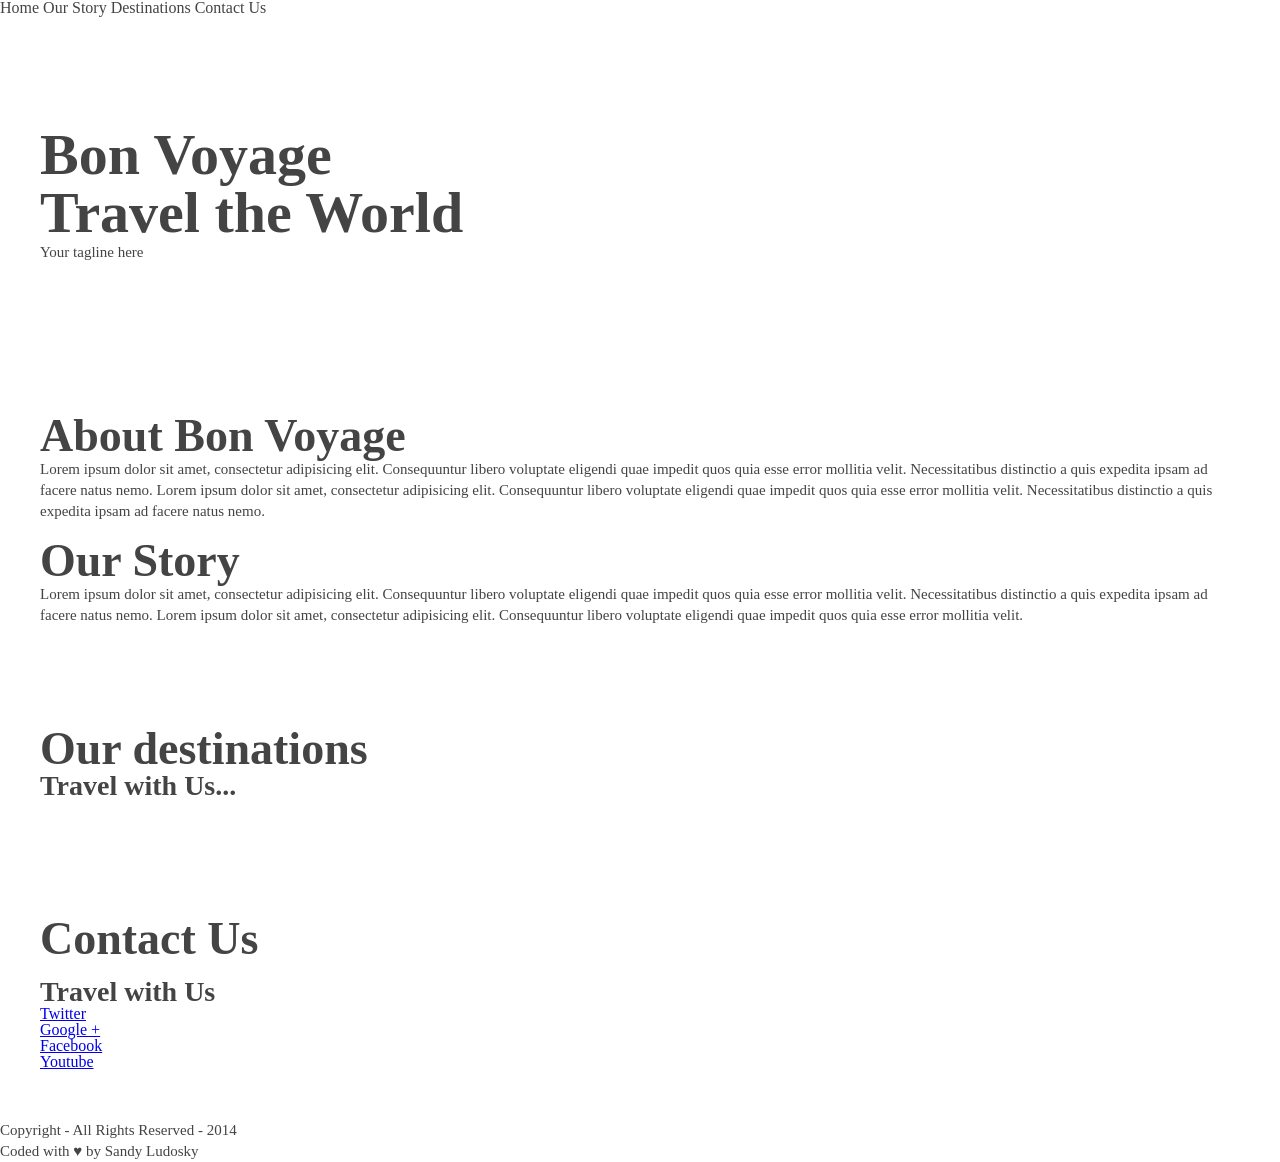
==== blank.html @ 84736072 "Given Project Given material for the tutorial" ====
<!doctype html> 
<html>
<head>
  <title>Bon Voyage | Project</title>

  <!-- Meyer Reset.css -->
  <link rel="stylesheet" type="text/css" href="css/reset.css">

  <!-- Font Awesome 
  <link href="http://maxcdn.bootstrapcdn.com/font-awesome/4.1.0/css/font-awesome.min.css" rel="stylesheet">
  -->
  
  <!-- CSS3 Animate 
  <link rel="stylesheet" type="text/css" href="css/animate.css">
   -->

  <!-- Navigation | Hover Effect: http://tympanus.net/Development/CreativeLinkEffects/ 
  <link rel="stylesheet" type="text/css" href="css/normalize.css">
  <link rel="stylesheet" type="text/css" href="css/component.css">
  <link rel="stylesheet" type="text/css" href="css/demo.css">
  -->

  <!-- Image | Hover Effect :http://recipes.joomla-monster.com/animated-hover-effects-for-images/#.VARysGRdUoY 
  <link rel="stylesheet" type="text/css" href="css/hover_effect.css">
  -->

  <!-- Favicon
  <link rel="shortcut icon" href="https://placeimg.com/16/16/arch" >
  <link rel="icon" type="image/gif" href="https://placeimg.com/16/16/arch" >
  -->

  <!-- Custom styles -->
  <link rel="stylesheet" type="text/css" href="css/style.css">

</head>
<body>

<header>
<!-- Navigation -->
  <nav>
    <ul id="menu">
      <li>Home</li>
      <li>Our Story</li>
      <li>Destinations</li>
      <li>Contact Us</li>
    </ul>
  </nav>

    <!-- Banner section -->
    <section id='banner' class="box">

      <div>      
        <h1>Bon Voyage <br><em>Travel the World</em></h1>
        <p>Your tagline here</p>       
      </div>

    </section>
</header>

  <!-- About section -->
  <section id="about" class="box">

  <div>
      <h2>About Bon Voyage</h2>  
      <p>Lorem ipsum dolor sit amet, consectetur adipisicing elit. Consequuntur libero voluptate eligendi quae impedit quos quia esse error mollitia velit. Necessitatibus distinctio a quis expedita ipsam ad facere natus nemo. Lorem ipsum dolor sit amet, consectetur adipisicing elit. Consequuntur libero voluptate eligendi quae impedit quos quia esse error mollitia velit. Necessitatibus distinctio a quis expedita ipsam ad facere natus nemo. </p>

  
      <br>

      <h2>Our Story</h2>
      <p>Lorem ipsum dolor sit amet, consectetur adipisicing elit. Consequuntur libero voluptate eligendi quae impedit quos quia esse error mollitia velit. Necessitatibus distinctio a quis expedita ipsam ad facere natus nemo. Lorem ipsum dolor sit amet, consectetur adipisicing elit. Consequuntur libero voluptate eligendi quae impedit quos quia esse error mollitia velit.</p>

  </div>
  </section>

 <!-- Destinations section -->
 <section id="destinations" class="box">
 <h2>Our destinations</h2>
    <h3>Travel with Us...</h3>

    <br>

    <div class="clearfix"></div>
  </section>



  <!-- Section for display only - no content-->
  <div id='display' class="box">


  </div>


<!-- Contact section & social icons -->
  <section id="contact" class="box">
     <h2>Contact Us</h2><br>
     <h3>Travel with Us</h3>
    <ul>
      <li><a href="https://twitter.com/">Twitter</a></li>
      <li><a href="https://plus.google.com/">Google +</a></li>
      <li><a href="https://facebook.com/">Facebook</a></li>  
      <li><a href="https://youtube.com/">Youtube</a></li>
      
      <!--  *** more social icons ***
      <li><a class='github' href="https://twitter.com/"></a></li>
      <li><a class='linkedin' href="https://linkedin.com/"></a></li>
      <li><a class='wordpress' href="https://twitter.com/"></a></li> -->
    </ul>   
  </section>


  <footer>
    <p>Copyright - All Rights Reserved - 2014</p>

    <p class='right'>Coded with <span class='heart'></span>&hearts; by <em>Sandy Ludosky</em></p>

    <div class="clearfix"></div>
  </footer>

</body>
</html>
---- css/component.css ----
*,
*:after,
*::before {
    -webkit-box-sizing: border-box;
    -moz-box-sizing: border-box;
    box-sizing: border-box;
}

body {
	font-family: 'Raleway', sans-serif;
}

nav a {
	position: relative;
	display: inline-block;
/*	margin: 15px 25px;*/
	outline: none;
	color: #fff;
	text-decoration: none;
	text-transform: uppercase;
	letter-spacing: 1px;
	font-weight: 400;
	text-shadow: 0 0 1px rgba(255,255,255,0.3);
	/*font-size: 1.35em;*/
}

nav a:hover,
nav a:focus {
	outline: none;
}

/* Effect 1: Brackets */
.cl-effect-1 a::before,
.cl-effect-1 a::after {
	display: inline-block;
	opacity: 0;
	-webkit-transition: -webkit-transform 0.3s, opacity 0.2s;
	-moz-transition: -moz-transform 0.3s, opacity 0.2s;
	transition: transform 0.3s, opacity 0.2s;
}

.cl-effect-1 a::before {
	margin-right: 10px;
	content: '[';
	-webkit-transform: translateX(20px);
	-moz-transform: translateX(20px);
	transform: translateX(20px);
}

.cl-effect-1 a::after {
	margin-left: 10px;
	content: ']';
	-webkit-transform: translateX(-20px);
	-moz-transform: translateX(-20px);
	transform: translateX(-20px);
}

.cl-effect-1 a:hover::before,
.cl-effect-1 a:hover::after,
.cl-effect-1 a:focus::before,
.cl-effect-1 a:focus::after {
	opacity: 1;
	-webkit-transform: translateX(0px);
	-moz-transform: translateX(0px);
	transform: translateX(0px);
}

/* Effect 2: 3D rolling links, idea from http://hakim.se/thoughts/rolling-links */
.cl-effect-2 a {
	line-height: 44px;
	-webkit-perspective: 1000px;
	-moz-perspective: 1000px;
	perspective: 1000px;
}

.cl-effect-2 a span {
	position: relative;
	display: inline-block;
	padding: 0 14px;
	background: #2195de;
	-webkit-transition: -webkit-transform 0.3s;
	-moz-transition: -moz-transform 0.3s;
	transition: transform 0.3s;
	-webkit-transform-origin: 50% 0;
	-moz-transform-origin: 50% 0;
	transform-origin: 50% 0;
	-webkit-transform-style: preserve-3d;
	-moz-transform-style: preserve-3d;
	transform-style: preserve-3d;
}

.csstransforms3d .cl-effect-2 a span::before {
	position: absolute;
	top: 100%;
	left: 0;
	width: 100%;
	height: 100%;
	background: #0965a0;
	content: attr(data-hover);
	-webkit-transition: background 0.3s;
	-moz-transition: background 0.3s;
	transition: background 0.3s;
	-webkit-transform: rotateX(-90deg);
	-moz-transform: rotateX(-90deg);
	transform: rotateX(-90deg);
	-webkit-transform-origin: 50% 0;
	-moz-transform-origin: 50% 0;
	transform-origin: 50% 0;
}

.cl-effect-2 a:hover span,
.cl-effect-2 a:focus span {
	-webkit-transform: rotateX(90deg) translateY(-22px);
	-moz-transform: rotateX(90deg) translateY(-22px);
	transform: rotateX(90deg) translateY(-22px);
}

.csstransforms3d .cl-effect-2 a:hover span::before,
.csstransforms3d .cl-effect-2 a:focus span::before {
	background: #28a2ee;	
}

/* Effect 3: bottom line slides/fades in */
.cl-effect-3 a {
	padding: 8px 0;
}

.cl-effect-3 a::after {
	position: absolute;
	top: 100%;
	left: 0;
	width: 100%;
	height: 4px;
	background: rgba(0,0,0,0.1);
	content: '';
	opacity: 0;
	-webkit-transition: opacity 0.3s, -webkit-transform 0.3s;
	-moz-transition: opacity 0.3s, -moz-transform 0.3s;
	transition: opacity 0.3s, transform 0.3s;
	-webkit-transform: translateY(10px);
	-moz-transform: translateY(10px);
	transform: translateY(10px);
}

.cl-effect-3 a:hover::after,
.cl-effect-3 a:focus::after {
	opacity: 1;
	-webkit-transform: translateY(0px);
	-moz-transform: translateY(0px);
	transform: translateY(0px);
}

/* Effect 4: bottom border enlarge */
.cl-effect-4 a {
	padding: 0 0 10px;
}

.cl-effect-4 a::after {
	position: absolute;
	top: 100%;
	left: 0;
	width: 100%;
	height: 1px;
	background: #fff;
	content: '';
	opacity: 0;
	-webkit-transition: height 0.3s, opacity 0.3s, -webkit-transform 0.3s;
	-moz-transition: height 0.3s, opacity 0.3s, -moz-transform 0.3s;
	transition: height 0.3s, opacity 0.3s, transform 0.3s;
	-webkit-transform: translateY(-10px);
	-moz-transform: translateY(-10px);
	transform: translateY(-10px);
}

.cl-effect-4 a:hover::after,
.cl-effect-4 a:focus::after {
	height: 5px;
	opacity: 1;
	-webkit-transform: translateY(0px);
	-moz-transform: translateY(0px);
	transform: translateY(0px);
}

/* Effect 5: same word slide in */
.cl-effect-5 a {
	overflow: hidden;
	padding: 0 4px;
/*	height: 1em;*/
}

.cl-effect-5 a span {
	position: relative;
	display: inline-block;
	-webkit-transition: -webkit-transform 0.3s;
	-moz-transition: -moz-transform 0.3s;
	transition: transform 0.3s;
}

.cl-effect-5 a span::before {
	position: absolute;
	top: 100%;
	content: attr(data-hover);
	font-weight: 700;
	-webkit-transform: translate3d(0,0,0);
	-moz-transform: translate3d(0,0,0);
	transform: translate3d(0,0,0);
}

.cl-effect-5 a:hover span,
.cl-effect-5 a:focus span {
	-webkit-transform: translateY(-100%);
	-moz-transform: translateY(-100%);
	transform: translateY(-100%);
}

/* Effect 5: same word slide in and border bottom */
.cl-effect-6 a {
	margin: 0 10px;
	padding: 10px 20px;
}

.cl-effect-6 a::before {
	position: absolute;
	top: 0;
	left: 0;
	width: 100%;
	height: 2px;
	background: #fff;
	content: '';
	-webkit-transition: top 0.3s;
	-moz-transition: top 0.3s;
	transition: top 0.3s;
}

.cl-effect-6 a::after {
	position: absolute;
	top: 0;
	left: 0;
	width: 2px;
	height: 2px;
	background: #fff;
	content: '';
	-webkit-transition: height 0.3s;
	-moz-transition: height 0.3s;
	transition: height 0.3s;
}

.cl-effect-6 a:hover::before {
	top: 100%;
	opacity: 1;
}

.cl-effect-6 a:hover::after {
	height: 100%;
} 

/* Effect 7: second border slides up */
.cl-effect-7 a {
	padding: 12px 10px 10px;
	color: #566473;
	text-shadow: none;
	font-weight: 700;
}

.cl-effect-7 a::before,
.cl-effect-7 a::after {
	position: absolute;
	top: 100%;
	left: 0;
	width: 100%;
	height: 3px;
	background: #566473;
	content: '';
	-webkit-transition: -webkit-transform 0.3s;
	-moz-transition: -moz-transform 0.3s;
	transition: transform 0.3s;
	-webkit-transform: scale(0.85);
	-moz-transform: scale(0.85);
	transform: scale(0.85);
}

.cl-effect-7 a::after {
	opacity: 0;
	-webkit-transition: top 0.3s, opacity 0.3s, -webkit-transform 0.3s;
	-moz-transition: top 0.3s, opacity 0.3s, -moz-transform 0.3s;
	transition: top 0.3s, opacity 0.3s, transform 0.3s;
}

.cl-effect-7 a:hover::before,
.cl-effect-7 a:hover::after,
.cl-effect-7 a:focus::before,
.cl-effect-7 a:focus::after {
	-webkit-transform: scale(1);
	-moz-transform: scale(1);
	transform: scale(1);
}

.cl-effect-7 a:hover::after,
.cl-effect-7 a:focus::after {
	top: 0%;
	opacity: 1;
}

/* Effect 8: border slight translate */
.cl-effect-8 a {
	padding: 10px 20px;
}

.cl-effect-8 a::before,
.cl-effect-8 a::after  {
	position: absolute;
	top: 0;
	left: 0;
	width: 100%;
	height: 100%;
	border: 3px solid #354856;
	content: '';
	-webkit-transition: -webkit-transform 0.3s, opacity 0.3s;
	-moz-transition: -moz-transform 0.3s, opacity 0.3s;
	transition: transform 0.3s, opacity 0.3s;
}

.cl-effect-8 a::after  {
	border-color: #fff;
	opacity: 0;
	-webkit-transform: translateY(-7px) translateX(6px);
	-moz-transform: translateY(-7px) translateX(6px);
	transform: translateY(-7px) translateX(6px);
}

.cl-effect-8 a:hover::before,
.cl-effect-8 a:focus::before {
	opacity: 0;
	-webkit-transform: translateY(5px) translateX(-5px);
	-moz-transform: translateY(5px) translateX(-5px);
	transform: translateY(5px) translateX(-5px);
}

.cl-effect-8 a:hover::after,
.cl-effect-8 a:focus::after  {
	opacity: 1;
	-webkit-transform: translateY(0px) translateX(0px);
	-moz-transform: translateY(0px) translateX(0px);
	transform: translateY(0px) translateX(0px);
}

/* Effect 9: second text and borders */
.cl-effect-9 a {
	margin: 0 20px;
	padding: 18px 20px;
}

.cl-effect-9 a::before,
.cl-effect-9 a::after {
	position: absolute;
	top: 0;
	left: 0;
	width: 100%;
	height: 1px;
	background: #fff;
	content: '';
	opacity: 0.2;
	-webkit-transition: opacity 0.3s, height 0.3s;
	-moz-transition: opacity 0.3s, height 0.3s;
	transition: opacity 0.3s, height 0.3s;
}

.cl-effect-9 a::after {
	top: 100%;
	opacity: 0;
	-webkit-transition: -webkit-transform 0.3s, opacity 0.3s;
	-moz-transition: -moz-transform 0.3s, opacity 0.3s;
	transition: transform 0.3s, opacity 0.3s;
	-webkit-transform: translateY(-10px);
	-moz-transform: translateY(-10px);
	transform: translateY(-10px);
}

.cl-effect-9 a span:first-child {
	z-index: 2;
	display: block;
	font-weight: 300;
}

.cl-effect-9 a span:last-child {
	z-index: 1;
	display: block;
	padding: 8px 0 0 0;
	color: rgba(0,0,0,0.4);
	text-shadow: none;
	text-transform: none;
	font-style: italic;
	font-size: 0.75em;
	font-family: Palatino, "Palatino Linotype", "Palatino LT STD", "Book Antiqua", Georgia, serif;
	opacity: 0;
	-webkit-transition: -webkit-transform 0.3s, opacity 0.3s;
	-moz-transition: -moz-transform 0.3s, opacity 0.3s;
	transition: transform 0.3s, opacity 0.3s;
	-webkit-transform: translateY(-100%);
	-moz-transform: translateY(-100%);
	transform: translateY(-100%);
}

.cl-effect-9 a:hover::before,
.cl-effect-9 a:focus::before {
	height: 6px;
}

.cl-effect-9 a:hover::before,
.cl-effect-9 a:hover::after,
.cl-effect-9 a:focus::before,
.cl-effect-9 a:focus::after {
	opacity: 1;
	-webkit-transform: translateY(0px);
	-moz-transform: translateY(0px);
	transform: translateY(0px);
}

.cl-effect-9 a:hover span:last-child,
.cl-effect-9 a:focus span:last-child {
	opacity: 1;
	-webkit-transform: translateY(0%);
	-moz-transform: translateY(0%);
	transform: translateY(0%);
}

/* Effect 10: reveal, push out */
.cl-effect-10  {
	position: relative;
	z-index: 1;
}

.cl-effect-10 a {
	overflow: hidden;
	margin: 0 15px;
}

.cl-effect-10 a span {
	display: block;
	padding: 10px 20px;
	background: #0f7c67;
	-webkit-transition: -webkit-transform 0.3s;
	-moz-transition: -moz-transform 0.3s;
	transition: transform 0.3s;
}

.cl-effect-10 a::before {
	position: absolute;
	top: 0;
	left: 0;
	z-index: -1;
	padding: 10px 20px;
	width: 100%;
	height: 100%;
	background: #fff;
	color: #0f7c67;
	content: attr(data-hover);
	-webkit-transition: -webkit-transform 0.3s;
	-moz-transition: -moz-transform 0.3s;
	transition: transform 0.3s;
	-webkit-transform: translateX(-25%);
}

.cl-effect-10 a:hover span,
.cl-effect-10 a:focus span {
	-webkit-transform: translateX(100%);
	-moz-transform: translateX(100%);
	transform: translateX(100%);
}

.cl-effect-10 a:hover::before,
.cl-effect-10 a:focus::before {
	-webkit-transform: translateX(0%);
	-moz-transform: translateX(0%);
	transform: translateX(0%);
}

/* Effect 11: text fill based on Lea Verou's animation http://dabblet.com/gist/6046779 */
.cl-effect-11 a {
	padding: 10px 0;
	border-top: 2px solid #0972b4;
	color: #0972b4;
	text-shadow: none;
} 

.cl-effect-11 a::before {
	position: absolute;
	top: 0;
	left: 0;
	overflow: hidden;
	padding: 10px 0;
	max-width: 0;
	border-bottom: 2px solid #fff;
	color: #fff;
	content: attr(data-hover);
	-webkit-transition: max-width 0.5s;
	-moz-transition: max-width 0.5s;
	transition: max-width 0.5s;
}

.cl-effect-11 a:hover::before,
.cl-effect-11 a:focus::before {
	max-width: 100%;
}

/* Effect 12: circle */
.cl-effect-12 a::before,
.cl-effect-12 a::after {
	position: absolute;
	top: 50%;
	left: 50%;
	width: 100px;
	height: 100px;
	border: 2px solid rgba(0,0,0,0.1);
	border-radius: 50%;
	content: '';
	opacity: 0;
	-webkit-transition: -webkit-transform 0.3s, opacity 0.3s;
	-moz-transition: -moz-transform 0.3s, opacity 0.3s;
	transition: transform 0.3s, opacity 0.3s;
	-webkit-transform: translateX(-50%) translateY(-50%) scale(0.2);
	-moz-transform: translateX(-50%) translateY(-50%) scale(0.2);
	transform: translateX(-50%) translateY(-50%) scale(0.2);
}

.cl-effect-12 a::after {
	width: 90px;
	height: 90px;
	border-width: 6px;
	-webkit-transform: translateX(-50%) translateY(-50%) scale(0.8);
	-moz-transform: translateX(-50%) translateY(-50%) scale(0.8);
	transform: translateX(-50%) translateY(-50%) scale(0.8);
}

.cl-effect-12 a:hover::before,
.cl-effect-12 a:hover::after,
.cl-effect-12 a:focus::before,
.cl-effect-12 a:focus::after {
	opacity: 1;
	-webkit-transform: translateX(-50%) translateY(-50%) scale(1);
	-moz-transform: translateX(-50%) translateY(-50%) scale(1);
	transform: translateX(-50%) translateY(-50%) scale(1);
}

/* Effect 13: three circles */
.cl-effect-13 a {
	-webkit-transition: color 0.3s;
	-moz-transition: color 0.3s;
	transition: color 0.3s;
}

.cl-effect-13 a::before {
	position: absolute;
	top: 100%;
	left: 50%;
	color: transparent;
	content: 'â€¢';
	text-shadow: 0 0 transparent;
	font-size: 1.2em;
	-webkit-transition: text-shadow 0.3s, color 0.3s;
	-moz-transition: text-shadow 0.3s, color 0.3s;
	transition: text-shadow 0.3s, color 0.3s;
	-webkit-transform: translateX(-50%);
	-moz-transform: translateX(-50%);
	transform: translateX(-50%);
	pointer-events: none;
}

.cl-effect-13 a:hover::before,
.cl-effect-13 a:focus::before {
	color: #fff;
	text-shadow: 10px 0 #fff, -10px 0 #fff;
}

.cl-effect-13 a:hover,
.cl-effect-13 a:focus {
	color: #ba7700;
}

/* Effect 14: border switch */
.cl-effect-14 a {
	padding: 0 20px;
	height: 45px;
	line-height: 45px;
}

.cl-effect-14 a::before,
.cl-effect-14 a::after {
	position: absolute;
	width: 45px;
	height: 2px;
	background: #fff;
	content: '';
	opacity: 0.2;
	-webkit-transition: all 0.3s;
	-moz-transition: all 0.3s;
	transition: all 0.3s;
	pointer-events: none;
}

.cl-effect-14 a::before {
	top: 0;
	left: 0;
	-webkit-transform: rotate(90deg);
	-moz-transform: rotate(90deg);
	transform: rotate(90deg);
	-webkit-transform-origin: 0 0;
	-moz-transform-origin: 0 0;
	transform-origin: 0 0;
}

.cl-effect-14 a::after {
	right: 0;
	bottom: 0;
	-webkit-transform: rotate(90deg);
	-moz-transform: rotate(90deg);
	transform: rotate(90deg);
	-webkit-transform-origin: 100% 0;
	-moz-transform-origin: 100% 0;
	transform-origin: 100% 0;
}

.cl-effect-14 a:hover::before,
.cl-effect-14 a:hover::after,
.cl-effect-14 a:focus::before,
.cl-effect-14 a:focus::after {
	opacity: 1;
}

.cl-effect-14 a:hover::before,
.cl-effect-14 a:focus::before {
	left: 50%;
	-webkit-transform: rotate(0deg) translateX(-50%);
	-moz-transform: rotate(0deg) translateX(-50%);
	transform: rotate(0deg) translateX(-50%);
}

.cl-effect-14 a:hover::after,
.cl-effect-14 a:focus::after {
	right: 50%;
	-webkit-transform: rotate(0deg) translateX(50%);
	-moz-transform: rotate(0deg) translateX(50%);
	transform: rotate(0deg) translateX(50%);
}

/* Effect 15: scale down, reveal */
.cl-effect-15 a {
	color: rgba(0,0,0,0.2);
	font-weight: 700;
	text-shadow: none;
}

.cl-effect-15 a::before {
	color: #fff;
	content: attr(data-hover);
	position: absolute;
	-webkit-transition: -webkit-transform 0.3s, opacity 0.3s;
	-moz-transition: -moz-transform 0.3s, opacity 0.3s;
	transition: transform 0.3s, opacity 0.3s;
}

.cl-effect-15 a:hover::before,
.cl-effect-15 a:focus::before {
	-webkit-transform: scale(0.9);
	-moz-transform: scale(0.9);
	transform: scale(0.9);
	opacity: 0;
}

/* Effect 16: fall down */
.cl-effect-16 a {
	color: #6f8686;
	text-shadow: 0 0 1px rgba(111,134,134,0.3);
}

.cl-effect-16 a::before {
	color: #fff;
	content: attr(data-hover);
	position: absolute;
	opacity: 0;
	text-shadow: 0 0 1px rgba(255,255,255,0.3);
	-webkit-transform: scale(1.1) translateX(10px) translateY(-10px) rotate(4deg);
	-moz-transform: scale(1.1) translateX(10px) translateY(-10px) rotate(4deg);
	transform: scale(1.1) translateX(10px) translateY(-10px) rotate(4deg);
	-webkit-transition: -webkit-transform 0.3s, opacity 0.3s;
	-moz-transition: -moz-transform 0.3s, opacity 0.3s;
	transition: transform 0.3s, opacity 0.3s;
	pointer-events: none;
}

.cl-effect-16 a:hover::before,
.cl-effect-16 a:focus::before {
	-webkit-transform: scale(1) translateX(0px) translateY(0px) rotate(0deg);
	-moz-transform: scale(1) translateX(0px) translateY(0px) rotate(0deg);
	transform: scale(1) translateX(0px) translateY(0px) rotate(0deg);
	opacity: 1;
}

/* Effect 17: move up fade out, push border */
.cl-effect-17 a {
	color: #10649b;
	text-shadow: none;
	padding: 10px 0;
}

.cl-effect-17 a::before {
	color: #fff;
	text-shadow: 0 0 1px rgba(255,255,255,0.3);
	content: attr(data-hover);
	position: absolute;
	-webkit-transition: -webkit-transform 0.3s, opacity 0.3s;
	-moz-transition: -moz-transform 0.3s, opacity 0.3s;
	transition: transform 0.3s, opacity 0.3s;
	pointer-events: none;
}

.cl-effect-17 a::after {
	content: '';
	position: absolute;
	left: 0;
	bottom: 0;
	width: 100%;
	height: 2px;
	background: #fff;
	opacity: 0;
	-webkit-transform: translateY(5px);
	-moz-transform: translateY(5px);
	transform: translateY(5px);
	-webkit-transition: -webkit-transform 0.3s, opacity 0.3s;
	-moz-transition: -moz-transform 0.3s, opacity 0.3s;
	transition: transform 0.3s, opacity 0.3s;
	pointer-events: none;
}

.cl-effect-17 a:hover::before,
.cl-effect-17 a:focus::before {
	opacity: 0;
	-webkit-transform: translateY(-2px);
	-moz-transform: translateY(-2px);
	transform: translateY(-2px);
}

.cl-effect-17 a:hover::after,
.cl-effect-17 a:focus::after {
	opacity: 1;
	-webkit-transform: translateY(0px);
	-moz-transform: translateY(0px);
	transform: translateY(0px);
}

/* Effect 18: cross */
.cl-effect-18 {
	position: relative;
	z-index: 1;
}

.cl-effect-18 a {
	padding: 0 5px;
	color: #b4770d;
	font-weight: 700;
	-webkit-transition: color 0.3s;
	-moz-transition: color 0.3s;
	transition: color 0.3s;
}

.cl-effect-18 a::before,
.cl-effect-18 a::after {
	position: absolute;
	width: 100%;
	left: 0;
	top: 50%;
	height: 2px;
	margin-top: -1px;
	background: #b4770d;
	content: '';
	z-index: -1;
	-webkit-transition: -webkit-transform 0.3s, opacity 0.3s;
	-moz-transition: -moz-transform 0.3s, opacity 0.3s;
	transition: transform 0.3s, opacity 0.3s;
	pointer-events: none;
}

.cl-effect-18 a::before {
	-webkit-transform: translateY(-20px);
	-moz-transform: translateY(-20px);
	transform: translateY(-20px);
}

.cl-effect-18 a::after {
	-webkit-transform: translateY(20px);
	-moz-transform: translateY(20px);
	transform: translateY(20px);
}

.cl-effect-18 a:hover,
.cl-effect-18 a:focus {
	color: #fff;
}

.cl-effect-18 a:hover::before,
.cl-effect-18 a:hover::after,
.cl-effect-18 a:focus::before,
.cl-effect-18 a:focus::after {
	opacity: 0.7;
}

.cl-effect-18 a:hover::before,
.cl-effect-18 a:focus::before {
	-webkit-transform: rotate(45deg);
	-moz-transform: rotate(45deg);
	transform: rotate(45deg);
}

.cl-effect-18 a:hover::after,
.cl-effect-18 a:focus::after {
	-webkit-transform: rotate(-45deg);
	-moz-transform: rotate(-45deg);
	transform: rotate(-45deg);
}

/* Effect 19: 3D side */
.cl-effect-19 a {
	line-height: 2em;
	margin: 15px;
	-webkit-perspective: 800px;
	-moz-perspective: 800px;
	perspective: 800px;
	width: 200px;
}

.cl-effect-19 a span {
	position: relative;
	display: inline-block;
	width: 100%;
	padding: 0 14px;
	background: #e35041;
	-webkit-transition: -webkit-transform 0.4s, background 0.4s;
	-moz-transition: -moz-transform 0.4s, background 0.4s;
	transition: transform 0.4s, background 0.4s;
	-webkit-transform-style: preserve-3d;
	-moz-transform-style: preserve-3d;
	transform-style: preserve-3d;
	-webkit-transform-origin: 50% 50% -100px;
	-moz-transform-origin: 50% 50% -100px;
	transform-origin: 50% 50% -100px;
}

.csstransforms3d .cl-effect-19 a span::before {
	position: absolute;
	top: 0;
	left: 100%;
	width: 100%;
	height: 100%;
	background: #b53a2d;
	content: attr(data-hover);
	-webkit-transition: background 0.4s;
	-moz-transition: background 0.4s;
	transition: background 0.4s;
	-webkit-transform: rotateY(90deg);
	-moz-transform: rotateY(90deg);
	transform: rotateY(90deg);
	-webkit-transform-origin: 0 50%;
	-moz-transform-origin: 0 50%;
	transform-origin: 0 50%;
	pointer-events: none;
}

.cl-effect-19 a:hover span,
.cl-effect-19 a:focus span {
	background: #b53a2d;
	-webkit-transform: rotateY(-90deg);
	-moz-transform: rotateY(-90deg);
	transform: rotateY(-90deg);
}

.csstransforms3d .cl-effect-19 a:hover span::before,
.csstransforms3d .cl-effect-19 a:focus span::before {
	background: #ef5e50;	
}

/* Effect 20: 3D side */
.cl-effect-20 a {
	line-height: 2em;
	-webkit-perspective: 800px;
	-moz-perspective: 800px;
	perspective: 800px;
}

.cl-effect-20 a span {
	position: relative;
	display: inline-block;
	padding: 3px 15px 0;
	background: #587285;
	box-shadow: inset 0 3px #2f4351;
	-webkit-transition: background 0.6s;
	-moz-transition: background 0.6s;
	transition: background 0.6s;
	-webkit-transform-origin: 50% 0;
	-moz-transform-origin: 50% 0;
	transform-origin: 50% 0;
	-webkit-transform-style: preserve-3d;
	-moz-transform-style: preserve-3d;
	transform-style: preserve-3d;
	-webkit-transform-origin: 0% 50%;
	-moz-transform-origin: 0% 50%;
	transform-origin: 0% 50%;
}

.cl-effect-20 a span::before {
	position: absolute;
	top: 0;
	left: 0;
	width: 100%;
	height: 100%;
	background: #fff;
	color: #2f4351;
	content: attr(data-hover);
	-webkit-transform: rotateX(270deg);
	-moz-transform: rotateX(270deg);
	transform: rotateX(270deg);
	-webkit-transition: -webkit-transform 0.6s;
	-moz-transition: -moz-transform 0.6s;
	transition: transform 0.6s;
	-webkit-transform-origin: 0 0;
	-moz-transform-origin: 0 0;
	transform-origin: 0 0;
	pointer-events: none;
}

.cl-effect-20 a:hover span,
.cl-effect-20 a:focus span {
	background: #2f4351;
}

.cl-effect-20 a:hover span::before,
.cl-effect-20 a:focus span::before {
	-webkit-transform: rotateX(10deg);	
	-moz-transform: rotateX(10deg);
	transform: rotateX(10deg);
}

/* Effect 21: borders slight translate */
.cl-effect-21 a {
	padding: 10px;
	color: #237546;
	font-weight: 700;
	text-shadow: none;
	-webkit-transition: color 0.3s;
	-moz-transition: color 0.3s;
	transition: color 0.3s;
}

.cl-effect-21 a::before,
.cl-effect-21 a::after {
	position: absolute;
	left: 0;
	width: 100%;
	height: 2px;
	background: #fff;
	content: '';
	opacity: 0;
	-webkit-transition: opacity 0.3s, -webkit-transform 0.3s;
	-moz-transition: opacity 0.3s, -moz-transform 0.3s;
	transition: opacity 0.3s, transform 0.3s;
	-webkit-transform: translateY(-10px);
	-moz-transform: translateY(-10px);
	transform: translateY(-10px);
}

.cl-effect-21 a::before {
	top: 0;
	-webkit-transform: translateY(-10px);
	-moz-transform: translateY(-10px);
	transform: translateY(-10px);
}

.cl-effect-21 a::after {
	bottom: 0;
	-webkit-transform: translateY(10px);
	-moz-transform: translateY(10px);
	transform: translateY(10px);
}

.cl-effect-21 a:hover,
.cl-effect-21 a:focus {
	color: #fff;
}

.cl-effect-21 a:hover::before,
.cl-effect-21 a:focus::before,
.cl-effect-21 a:hover::after,
.cl-effect-21 a:focus::after {
	opacity: 1;
	-webkit-transform: translateY(0px);
	-moz-transform: translateY(0px);
	transform: translateY(0px);
}
---- css/demo.css ----
@import url(http://fonts.googleapis.com/css?family=Lato:300,400,700|Raleway:400,300,700);
@font-face {
	font-family: 'codropsicons';
	src:url('../fonts/codropsicons/codropsicons.eot');
	src:url('../fonts/codropsicons/codropsicons.eot?#iefix') format('embedded-opentype'),
		url('../fonts/codropsicons/codropsicons.woff') format('woff'),
		url('../fonts/codropsicons/codropsicons.ttf') format('truetype'),
		url('../fonts/codropsicons/codropsicons.svg#codropsicons') format('svg');
	font-weight: normal;
	font-style: normal;
}

a {
	text-decoration: none;
}

.container > header,
.codrops-top,
.container > section p {
	font-family: 'Lato', Arial, sans-serif;
}

.container > header {
	margin: 0 auto;
	padding: 2em;
	text-align: center;
	color: #89867e;
	min-height: 250px;
	background: rgba(0,0,0,0.05);
}

.container > header h1 {
	font-size: 2.625em;
	line-height: 1.3;
	margin: 0;
	font-weight: 300;
}

.container > header span {
	display: block;
	font-size: 60%;
	color: #ceccc6;
	padding: 0 0 0.6em 0.1em;
}

/* To Navigation Style */
.codrops-top {
	background: #fff;
	background: rgba(255, 255, 255, 0.6);
	text-transform: uppercase;
	width: 100%;
	font-size: 0.69em;
	line-height: 2.2;
}

.codrops-top a {
	text-decoration: none;
	padding: 0 1em;
	letter-spacing: 0.1em;
	color: #888;
	display: inline-block;
}

.codrops-top a:hover {
	background: rgba(255,255,255,0.95);
	color: #716d62;
}

.codrops-top span.right {
	float: right;
}

.codrops-top span.right a {
	float: left;
	display: block;
}

.codrops-icon:before {
	font-family: 'codropsicons';
	margin: 0 4px;
	speak: none;
	font-style: normal;
	font-weight: normal;
	font-variant: normal;
	text-transform: none;
	line-height: 1;
	-webkit-font-smoothing: antialiased;
}

.codrops-icon-drop:before {
	content: "\e001";
}

.codrops-icon-prev:before {
	content: "\e004";
}

.container > section {
	margin: 0 auto;
	padding: 10em 3em;
	text-align: center;
}

.color-1 {
	background: #435a6b;
}

.color-2 {
	background: #f39c12;
}

.color-3 {
	background: #2ac56c;
}

.color-4 {
	background: #0e83cd;
}

.color-5 {
	background: #cd4436;
}

.color-6 {
	background: #f19f0f;
}

.color-7 {
	background: #3fa46a;
}

.color-8 {
	background: #ecf0f1;
}

.color-9 {
	background: #9e487f;
}

.color-10 {
	background: #16a085;
}

.color-11 {
	background: #aab7b7;
}

.container > section p {
	color: #fff;
	font-size: 1.3em;
	font-weight: 300;
}

.container > section p a {
	color: #fff;
	font-weight: 700;
}

.container > section p a:hover {
	color: #0c69a4;
}

@media screen and (max-width: 25em) {

	.codrops-icon span {
		display: none;
	}

}
---- css/hover_effect.css ----
/*--------------------------------------------------------------
# Copyright (C) joomla-monster.com
# License: http://www.joomla-monster.com/license.html Joomla-Monster Proprietary Use License
# Website: http://www.joomla-monster.com/ 
# Support: info@joomla-monster.com
---------------------------------------------------------------*/

/** basic layout **/

html, body {
	height: 100%;
}

#page-wrap {
	min-height: 100%;
	margin-bottom: -90px; 
}

#page-wrap:after {
	content: "";
	display: block;
	height: 90px; 
}

.brand {
	position: relative;
	color: #fff !important;
	padding-left: 30px !important;
}

.brand:before {
	position: absolute;
	content: '';
	left: 5px;
	top: 10px;
	bottom: auto;
	height: 19px;
	width: 17px;
	background: url("../images/arrow.png") no-repeat;
	-webkit-transition: all 0.2s ease-in;
	-moz-transition: all 0.2s ease-in;
	-o-transition: all 0.2s ease-in;
	transition: all 0.2s ease-in;
}

.brand:hover:before {
	left: 0;
}

#social-wrapper {
	padding: 10px 0 0;
}

#main {
	padding-top: 70px;
}

footer {
	/*padding: 30px 0;*/
	background-color: #F5F5F5;
    border-top: 1px solid #E5E5E5;
}

.page-header h1 {
    text-transform: uppercase;
	font-family: 'Open Sans Condensed', sans-serif;
	text-align: center;
}

.jm-mainpage {
	padding: 30px 0;
	max-width: 520px;
	margin: 0 auto;
}

.jm-mainpage-box {
	font-size: 13px;
	line-height: 1.5em;
	text-align: center;
}

.jm-mainpage-box > h3 {
    text-transform: uppercase;
	font-family: 'Open Sans Condensed', sans-serif;
}

/** tutorial **/

.jm-item {
	padding: 10px;
	display: inline-block;
	text-align: left;
}

.jm-item-wrapper {
	position: relative;

}

.jm-item-image {
	position: relative;
	overflow: hidden;
	border:1px solid grey;
	border-radius: 10px;
}

.jm-item-image img {
	display: block;
}

.jm-item-title {
	position: absolute;
	left: -10px;
	bottom: 17px;
	background: #FF6B0E;
    color: #FFFFFF;
    font-size: 1.4em;
	line-height: 1.5em;
    font-weight: normal;
    padding: 7px 9px 6px;
    text-transform: uppercase;
	font-family: 'Oswald', sans-serif;
}

.jm-item-overlay {
	background: #000;
	opacity: 0;
	position: absolute;
	width: 100%;
	height: 100%;
	top: 0;
	left: 0;
	-webkit-transition: opacity 0.5s ease-in 0s;
	-moz-transition: opacity 0.5s ease-in 0s;
	-o-transition: opacity 0.5s ease-in 0s;
	transition: opacity 0.5s ease-in 0s;
}

.jm-item-wrapper:hover .jm-item-overlay {
	opacity: 0.3;
}

.jm-item-button {
	height: 50px;
	width: 50px;
	text-align: center;
	position: absolute;
	left: 50%;
	margin-left: -25px;
}

.jm-item-button a {
	border-radius: 50%;
	-webkit-border-radius: 50%;
	background: #3498db;
    text-transform: uppercase;
	font-family: 'Oswald', sans-serif;
    color: #FFFFFF;
    font-size: 1.2em;
	line-height: 50px;
	-webkit-transition: all 0.2s ease-in 0s;
	-moz-transition: all 0.2s ease-in 0s;
	-o-transition: all 0.2s ease-in 0s;
	transition: all 0.2s ease-in 0s;
	text-decoration: none !important;
	display: block;
}

.jm-item-button a:hover {
	background: #3b3b3b;	
}

/** first **/

.first .jm-item-button {
	-webkit-transition: all 0.5s ease-in 0.5s;
	-moz-transition: all 0.5s ease-in 0.5s;
	-o-transition: all 0.5s ease-in 0.5s;
	transition: all 0.5s ease-in 0.5s;
	top: -50px;	
}

.first .jm-item-wrapper:hover .jm-item-button {
	top: 20%;	
}

/** second **/

.second {
	overflow: hidden;
}

.second .jm-item-wrapper .jm-item-title {
	-webkit-transition: all 0.2s ease-in 0s;
	-moz-transition: all 0.2s ease-in 0s;
	-o-transition: all 0.2s ease-in 0s;
	transition: all 0.2s ease-in 0s;
}

.second .jm-item-wrapper:hover .jm-item-title {
	left: -100%;
}

.second .jm-item-description {
	text-align: center;
	position: absolute;
	width: 100%;
	height: 100%;
	padding: 10px;
	box-sizing: border-box;
	-moz-box-sizing: border-box;
	-webkit-box-sizing: border-box;	
	background: rgba(52, 152, 219,.4);
	color: #fff;
	padding-top: 70px;
	top: -100%;
	border-radius: 10px;
	-webkit-transition: all 0.5s ease-in 0s;
	-moz-transition: all 0.5s ease-in 0s;
	-o-transition: all 0.5s ease-in 0s;
	transition: all 0.5s ease-in 0s;
}

.second .jm-item-wrapper:hover .jm-item-description {
	top: 0;
}
---- css/style.css ----
/* Sandy Ludosk y | http://sandyludosky.github.io 
   === Learn to Code sleek websites (easy & fun) ===
   v1.0 | 20140912
   License: none (public domain)
*/


  body {      
    color: #444444;
  }

 h1, h2, h3 {
  font-weight: 600;
  }
  
  h1 {
  font-size: 58px;
  margin:0;
  }

  h2 {
  font-size: 46px;
  }

  h3 {
    font-size: 28px;
  }

  p {
  line-height: 1.4;
  font-size: 15px;
  }

  .logo {
  margin: 0 auto;
  }

  /*Header - navigation*/
  nav #menu {
  list-style-type: none;
  margin: 0;
  }

    nav #menu li {
    display: inline-block;

    }
      nav #menu li:hover {
      /* top: 5px;*/
      }

    nav #menu a {
    }
      nav #menu li:hover a {
     
      }

  /*General background for all sections*/
  section.box {
    padding: 50px 40px;
  }
    section.box h2, section.box h3 {
    
    }

/*Header - banner section*/
  section#banner {
  padding-top: 110px;
  padding-bottom: 100px;

  }
    section#banner p {

    }
    section#banner h1 {
    
    }
  

  /*About section */
  section#about {

  }
    section#about div {

    }

    section#about p {
    }

    section#about h2 {
    }
     
      section#about h2:nth-of-type(1) {

      }

      section#about h2:nth-of-type(2) {
=
      }


  img#globe {

  }

  img#island {

  }
  
/*destinations section*/
  #destinations {

  }

    #destinations h3 {

    }

    section#destinations div {
 
    }
    section#destinations img { 

    }

  /*Other hover effect*/
  section#destinations img:hover {
 
  }

/*Display section*/
div#display {

}


/*Contact section*/
  section#contact li {
      
  }
    section#contact a {
   
    }
      section#contact li:hover a {

      }

/*Social media icons - COLORS  */

  a.fb {
   background: url(../images/social_media.png) -256px top;
  }
   /* section#contact li:hover a.fb {
    background: url(../images/social_media.png) -256px bottom;
    }
*/
  a.twitter {
   background: url(../images/social_media.png) -512px top;
  }
   
  a.youtube {
   background: url(../images/social_media.png) -640px top;
  }
   

  a.googleplus {
   background: url(../images/social_media.png) -768px top;
  }
    

  footer {

  }
    footer p  {
  
    }

    footer .right {
    
    }

  span.heart{
   }

.margin {
  margin: 20px 0;
}
.clearfix {
clear: both;
}

/* iPads (Tablets) ----------- */
@media only screen and (min-width: 768px) and (max-width : 1024px) {
/* Styles */

}

 /* Iphone/Android (Small Devices) ----------- */
 @media only screen and (min-width : 320px) and (max-width: 767px) {
/* Styles */ 

}
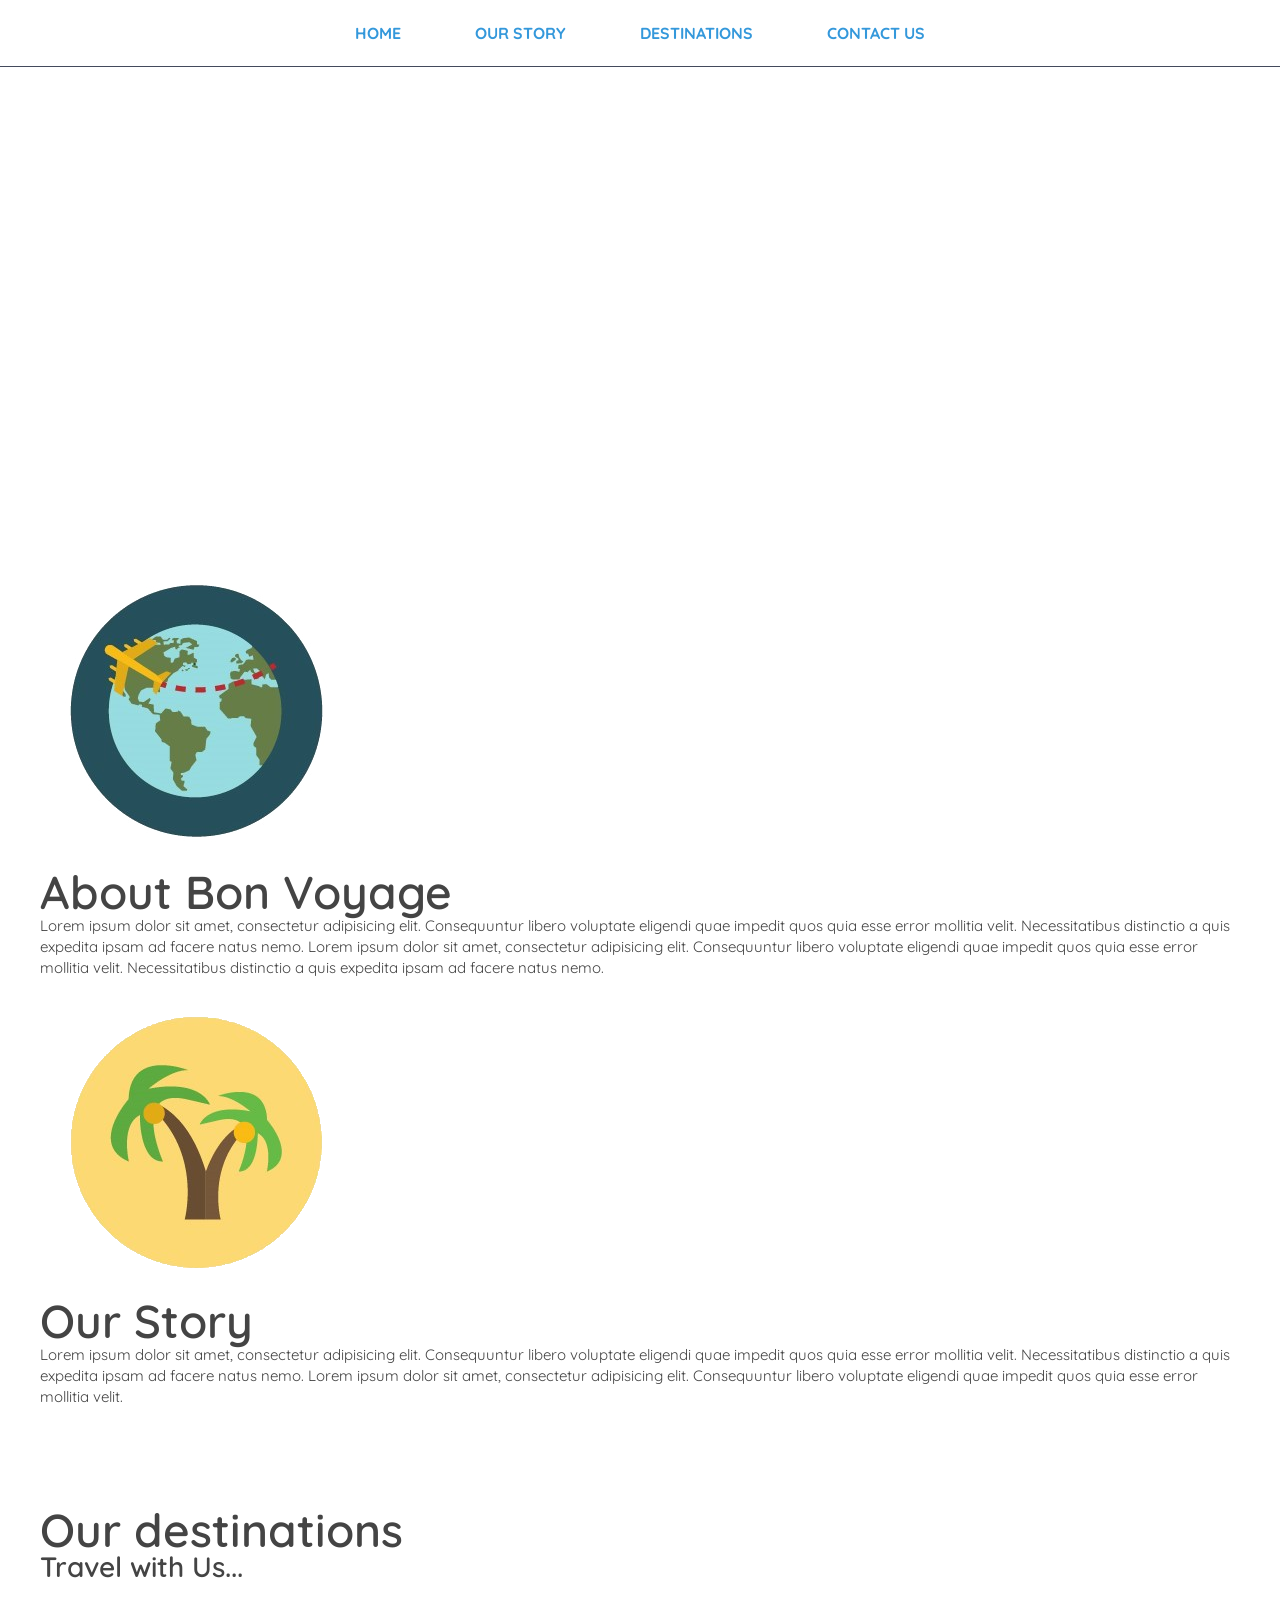
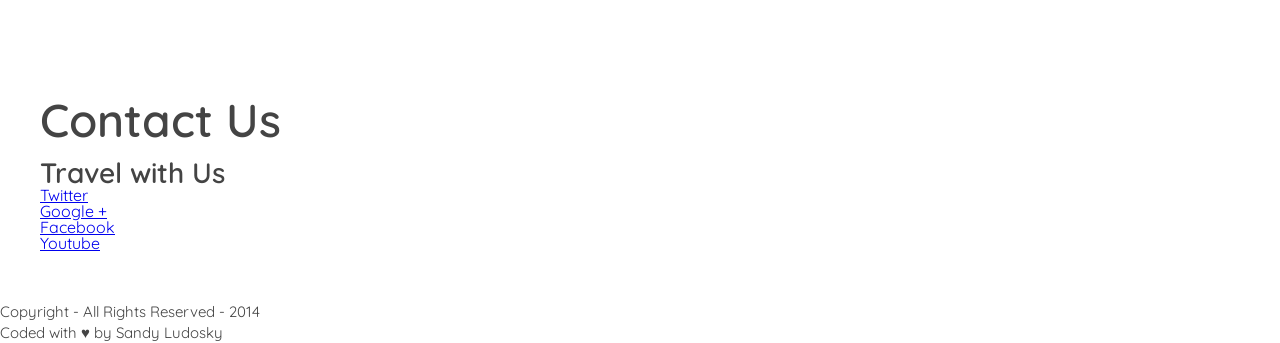
==== commit 35b2695f: "First Checkpoint" ====
--- a/blank.html
+++ b/blank.html
@@ -6,9 +6,9 @@
   <!-- Meyer Reset.css -->
   <link rel="stylesheet" type="text/css" href="css/reset.css">
 
-  <!-- Font Awesome 
-  <link href="http://maxcdn.bootstrapcdn.com/font-awesome/4.1.0/css/font-awesome.min.css" rel="stylesheet">
-  -->
+  <!-- Font Awesome -->
+  <link rel="stylesheet" href="https://use.fontawesome.com/releases/v5.2.0/css/all.css" integrity="sha384-hWVjflwFxL6sNzntih27bfxkr27PmbbK/iSvJ+a4+0owXq79v+lsFkW54bOGbiDQ" crossorigin="anonymous">
+  
   
   <!-- CSS3 Animate 
   <link rel="stylesheet" type="text/css" href="css/animate.css">
@@ -32,6 +32,7 @@
   <!-- Custom styles -->
   <link rel="stylesheet" type="text/css" href="css/style.css">
 
+
 </head>
 <body>
 
@@ -39,10 +40,10 @@
 <!-- Navigation -->
   <nav>
     <ul id="menu">
-      <li>Home</li>
-      <li>Our Story</li>
-      <li>Destinations</li>
-      <li>Contact Us</li>
+      <li><a href="#">Home</a></li>
+      <li><a href="#about">Our Story</a></li>
+      <li><a href="#destinations">Destinations</a></li>
+      <li><a href="#contact">Contact Us</a></li>
     </ul>
   </nav>
 
@@ -50,6 +51,7 @@
     <section id='banner' class="box">
 
       <div>      
+        <span class='logo'><i class="fas fa-globe-americas fa-5x"></i></span>
         <h1>Bon Voyage <br><em>Travel the World</em></h1>
         <p>Your tagline here</p>       
       </div>
@@ -61,12 +63,14 @@
   <section id="about" class="box">
 
   <div>
+      <img src="images/world.png">
       <h2>About Bon Voyage</h2>  
       <p>Lorem ipsum dolor sit amet, consectetur adipisicing elit. Consequuntur libero voluptate eligendi quae impedit quos quia esse error mollitia velit. Necessitatibus distinctio a quis expedita ipsam ad facere natus nemo. Lorem ipsum dolor sit amet, consectetur adipisicing elit. Consequuntur libero voluptate eligendi quae impedit quos quia esse error mollitia velit. Necessitatibus distinctio a quis expedita ipsam ad facere natus nemo. </p>
 
   
       <br>
 
+      <img src="images/island.png">
       <h2>Our Story</h2>
       <p>Lorem ipsum dolor sit amet, consectetur adipisicing elit. Consequuntur libero voluptate eligendi quae impedit quos quia esse error mollitia velit. Necessitatibus distinctio a quis expedita ipsam ad facere natus nemo. Lorem ipsum dolor sit amet, consectetur adipisicing elit. Consequuntur libero voluptate eligendi quae impedit quos quia esse error mollitia velit.</p>
 
--- a/css/style.css
+++ b/css/style.css
@@ -4,9 +4,12 @@
    License: none (public domain)
 */
 
+@import url('https://fonts.googleapis.com/css?family=Quicksand:300,400,500,700');
+
 
   body {      
     color: #444444;
+    font-family: 'Quicksand', sans-serif;
   }
 
  h1, h2, h3 {
@@ -33,26 +36,40 @@
 
   .logo {
   margin: 0 auto;
+  color: #fff;
   }
 
   /*Header - navigation*/
   nav #menu {
   list-style-type: none;
   margin: 0;
+  text-align: center;
+  border-bottom: 1px solid #434a5c;
+  padding: 5px 0px;
   }
 
     nav #menu li {
     display: inline-block;
-
+    padding: 20px 35px;
+    
     }
       nav #menu li:hover {
       /* top: 5px;*/
       }
 
     nav #menu a {
+      text-decoration: none;
+      color: #3498db;
+      font-weight: bold;
+      text-transform: uppercase;
+      transition: all .8s;
+      -webkit-transition: all .8s;
+      -moz-transition: all .8s;
+      -o-transition: all .8s;
+
     }
       nav #menu li:hover a {
-     
+        color: #34495a;
       }
 
   /*General background for all sections*/
@@ -67,13 +84,17 @@
   section#banner {
   padding-top: 110px;
   padding-bottom: 100px;
-
+  background: url(http://placeimg.com/1300/680/arch);
+  background-attachment: fixed;
+  background-size: contain;
   }
     section#banner p {
-
+      font-size: 22px;
+      color: #fff;
     }
     section#banner h1 {
-    
+      text-transform: uppercase;
+        color: #fff;     
     }
   
 
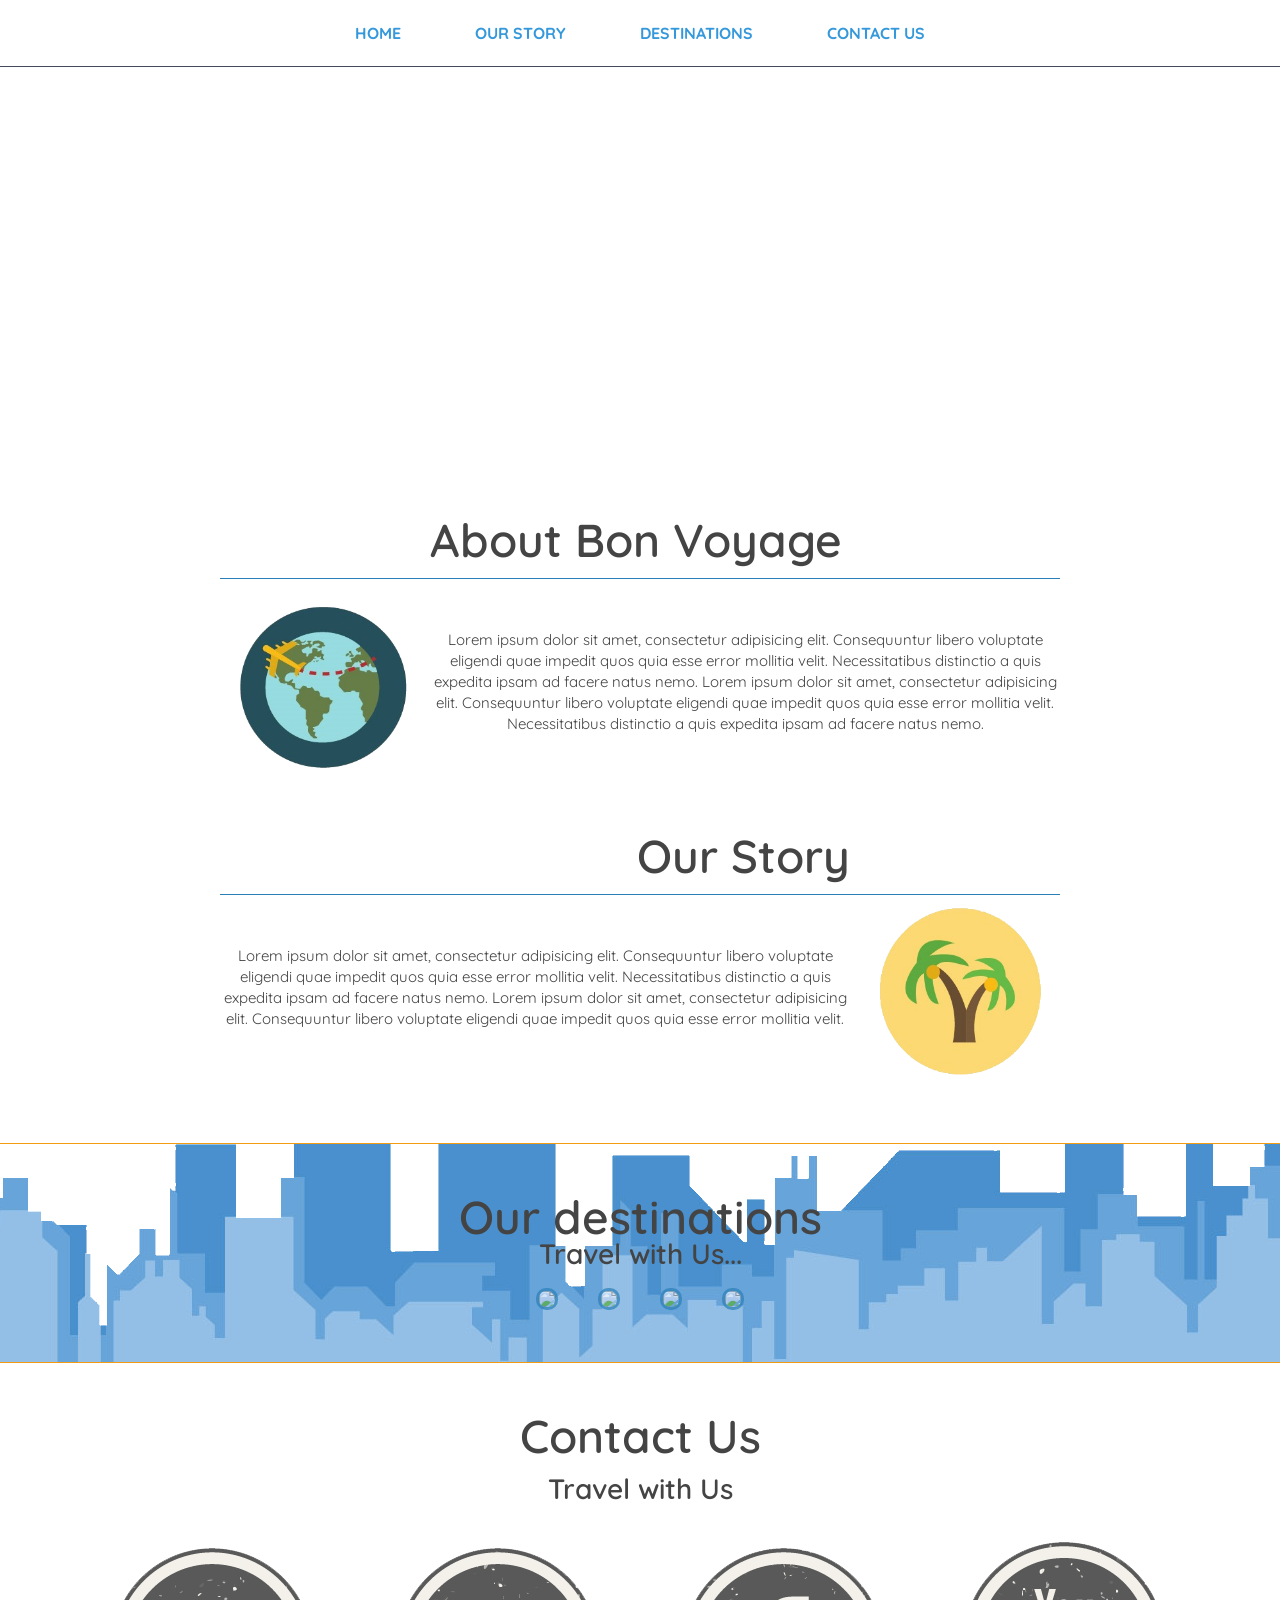
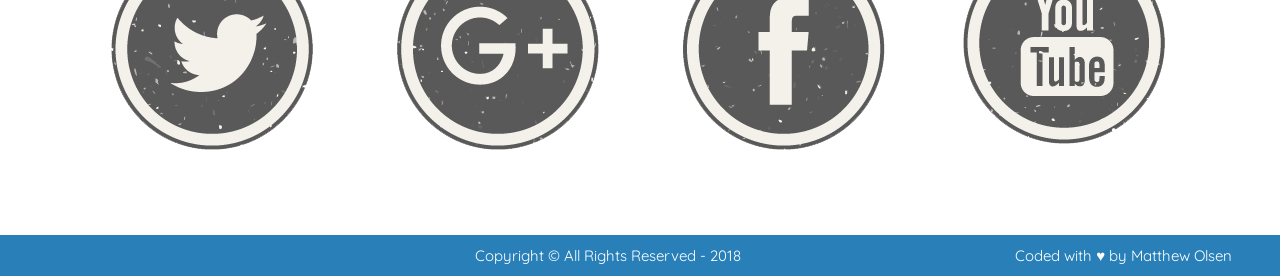
==== commit 68c231b1: "Added More Formatting Destination and Contact Sections" ====
--- a/blank.html
+++ b/blank.html
@@ -63,24 +63,41 @@
   <section id="about" class="box">
 
   <div>
-      <img src="images/world.png">
+      <img id="globe" src="images/world.png">
       <h2>About Bon Voyage</h2>  
       <p>Lorem ipsum dolor sit amet, consectetur adipisicing elit. Consequuntur libero voluptate eligendi quae impedit quos quia esse error mollitia velit. Necessitatibus distinctio a quis expedita ipsam ad facere natus nemo. Lorem ipsum dolor sit amet, consectetur adipisicing elit. Consequuntur libero voluptate eligendi quae impedit quos quia esse error mollitia velit. Necessitatibus distinctio a quis expedita ipsam ad facere natus nemo. </p>
 
-  
+      <div class="clearfix"></div>
       <br>
 
-      <img src="images/island.png">
+      <img id="island" src="images/island.png">
       <h2>Our Story</h2>
       <p>Lorem ipsum dolor sit amet, consectetur adipisicing elit. Consequuntur libero voluptate eligendi quae impedit quos quia esse error mollitia velit. Necessitatibus distinctio a quis expedita ipsam ad facere natus nemo. Lorem ipsum dolor sit amet, consectetur adipisicing elit. Consequuntur libero voluptate eligendi quae impedit quos quia esse error mollitia velit.</p>
+  </div>
+        <div class="clearfix"></div>
 
-  </div>
   </section>
 
  <!-- Destinations section -->
  <section id="destinations" class="box">
  <h2>Our destinations</h2>
     <h3>Travel with Us...</h3>
+
+  <div class="thumb">
+    <img src="http://placeimg.com/250/170/arch/1">
+  </div>
+
+  <div class="thumb">     
+  <img src="http://placeimg.com/250/170/arch/2">
+    </div>
+
+  <div class="thumb">
+    <img src="http://placeimg.com/250/170/arch/3">
+  </div>
+
+  <div class="thumb">
+    <img src="http://placeimg.com/250/170/arch/4">
+  </div>
 
     <br>
 
@@ -101,10 +118,10 @@
      <h2>Contact Us</h2><br>
      <h3>Travel with Us</h3>
     <ul>
-      <li><a href="https://twitter.com/">Twitter</a></li>
-      <li><a href="https://plus.google.com/">Google +</a></li>
-      <li><a href="https://facebook.com/">Facebook</a></li>  
-      <li><a href="https://youtube.com/">Youtube</a></li>
+      <li><a class="twitter" href="https://twitter.com/"></a></li>
+      <li><a class="googleplus" href="https://plus.google.com/"></a></li>
+      <li><a class="fb" href="https://facebook.com/"></a></li>  
+      <li><a class="youtube" href="https://youtube.com/"></a></li>
       
       <!--  *** more social icons ***
       <li><a class='github' href="https://twitter.com/"></a></li>
@@ -114,10 +131,11 @@
   </section>
 
 
+
   <footer>
-    <p>Copyright - All Rights Reserved - 2014</p>
+    <p>Copyright &copy All Rights Reserved - 2018</p>
 
-    <p class='right'>Coded with <span class='heart'></span>&hearts; by <em>Sandy Ludosky</em></p>
+    <p class='right'>Coded with <span class='heart'></span>&hearts; by <em>Matthew Olsen</em></p>
 
     <div class="clearfix"></div>
   </footer>
--- a/css/style.css
+++ b/css/style.css
@@ -46,6 +46,10 @@
   text-align: center;
   border-bottom: 1px solid #434a5c;
   padding: 5px 0px;
+  width: 100%;
+  position: fixed;
+  z-index: 9999;
+  background-color: white;
   }
 
     nav #menu li {
@@ -75,6 +79,7 @@
   /*General background for all sections*/
   section.box {
     padding: 50px 40px;
+    text-align: center;
   }
     section.box h2, section.box h3 {
     
@@ -103,51 +108,73 @@
 
   }
     section#about div {
-
+        width: 70%;
+        margin: 0 auto;
     }
 
     section#about p {
     }
 
     section#about h2 {
+      margin: 30px 0 50px 0;
+      padding-bottom: 15px;
+      border-bottom: 1px solid #2980b9;
     }
      
       section#about h2:nth-of-type(1) {
-
+        text-align: left;
       }
 
       section#about h2:nth-of-type(2) {
-=
+        text-align: right;
       }
 
 
   img#globe {
-
+    float: left;
+    width: 200px;
+    height: 200px;
+    padding: 70px 0 0 0;
+    margin-right: 10px;
   }
 
   img#island {
-
+    float: right;
+    width: 200px;
+    height: 200px;
+    padding: 90px 0 0 0;
+    margin-left: 10px;
   }
   
 /*destinations section*/
   #destinations {
-
+    border-top: 1px solid #f39c12;
+    border-bottom: 1px solid #f39c12;    
+    background: url(../images/citiesskyline.png) 50% 50%;
   }
 
     #destinations h3 {
-
-    }
-
-    section#destinations div {
- 
+        margin-bottom: 20px;
+    }
+
+    section#destinations div.thumb {
+      display: inline-block;
+      margin: 0 1.5%;
     }
     section#destinations img { 
-
+      border: 3px solid #2980b9;
+      border-radius: 10px;
+      opacity: 0.7;
+      transition: all .8s;
+      -webkit-transition: all 0.8s;
+      -moz-transition: all 0.8s;
+      -o-transition: all 0.8s;
     }
 
   /*Other hover effect*/
   section#destinations img:hover {
- 
+    border: 3px solid #666;
+    opacity: 1;
   }
 
 /*Display section*/
@@ -158,47 +185,62 @@
 
 /*Contact section*/
   section#contact li {
-      
+    display: inline-block;
+    margin: 15px;
+
   }
     section#contact a {
-   
+      width: 250px;
+      height: 250px;
+      display: inline-block;
+      opacity: 0.7;
+      transition: all 1s;
+      -webkit-transition: all 1s;
+      -moz-transition: all 1s;
+      -o-transition: all 1s;
     }
       section#contact li:hover a {
-
+        opacity: 1;
       }
 
 /*Social media icons - COLORS  */
 
   a.fb {
-   background: url(../images/social_media.png) -256px top;
+   background: url(../images/social_media.png) -55px top;
   }
    /* section#contact li:hover a.fb {
     background: url(../images/social_media.png) -256px bottom;
     }
 */
   a.twitter {
-   background: url(../images/social_media.png) -512px top;
+   background: url(../images/social_media.png) -335px top;
   }
    
   a.youtube {
-   background: url(../images/social_media.png) -640px top;
+   background: url(../images/social_media.png) -335px -538px;
   }
    
 
   a.googleplus {
-   background: url(../images/social_media.png) -768px top;
+   background: url(../images/social_media.png) -1170px top;
   }
     
 
   footer {
-
+    background: #2980b9;
+    padding: 10px;
   }
     footer p  {
-  
+      color: #fff; 
+      width: 58%;
+      float: left;
+      text-align: right;
     }
 
     footer .right {
-    
+      width: 38%;
+      float: right;
+      padding-right: 3%;
     }
 
   span.heart{
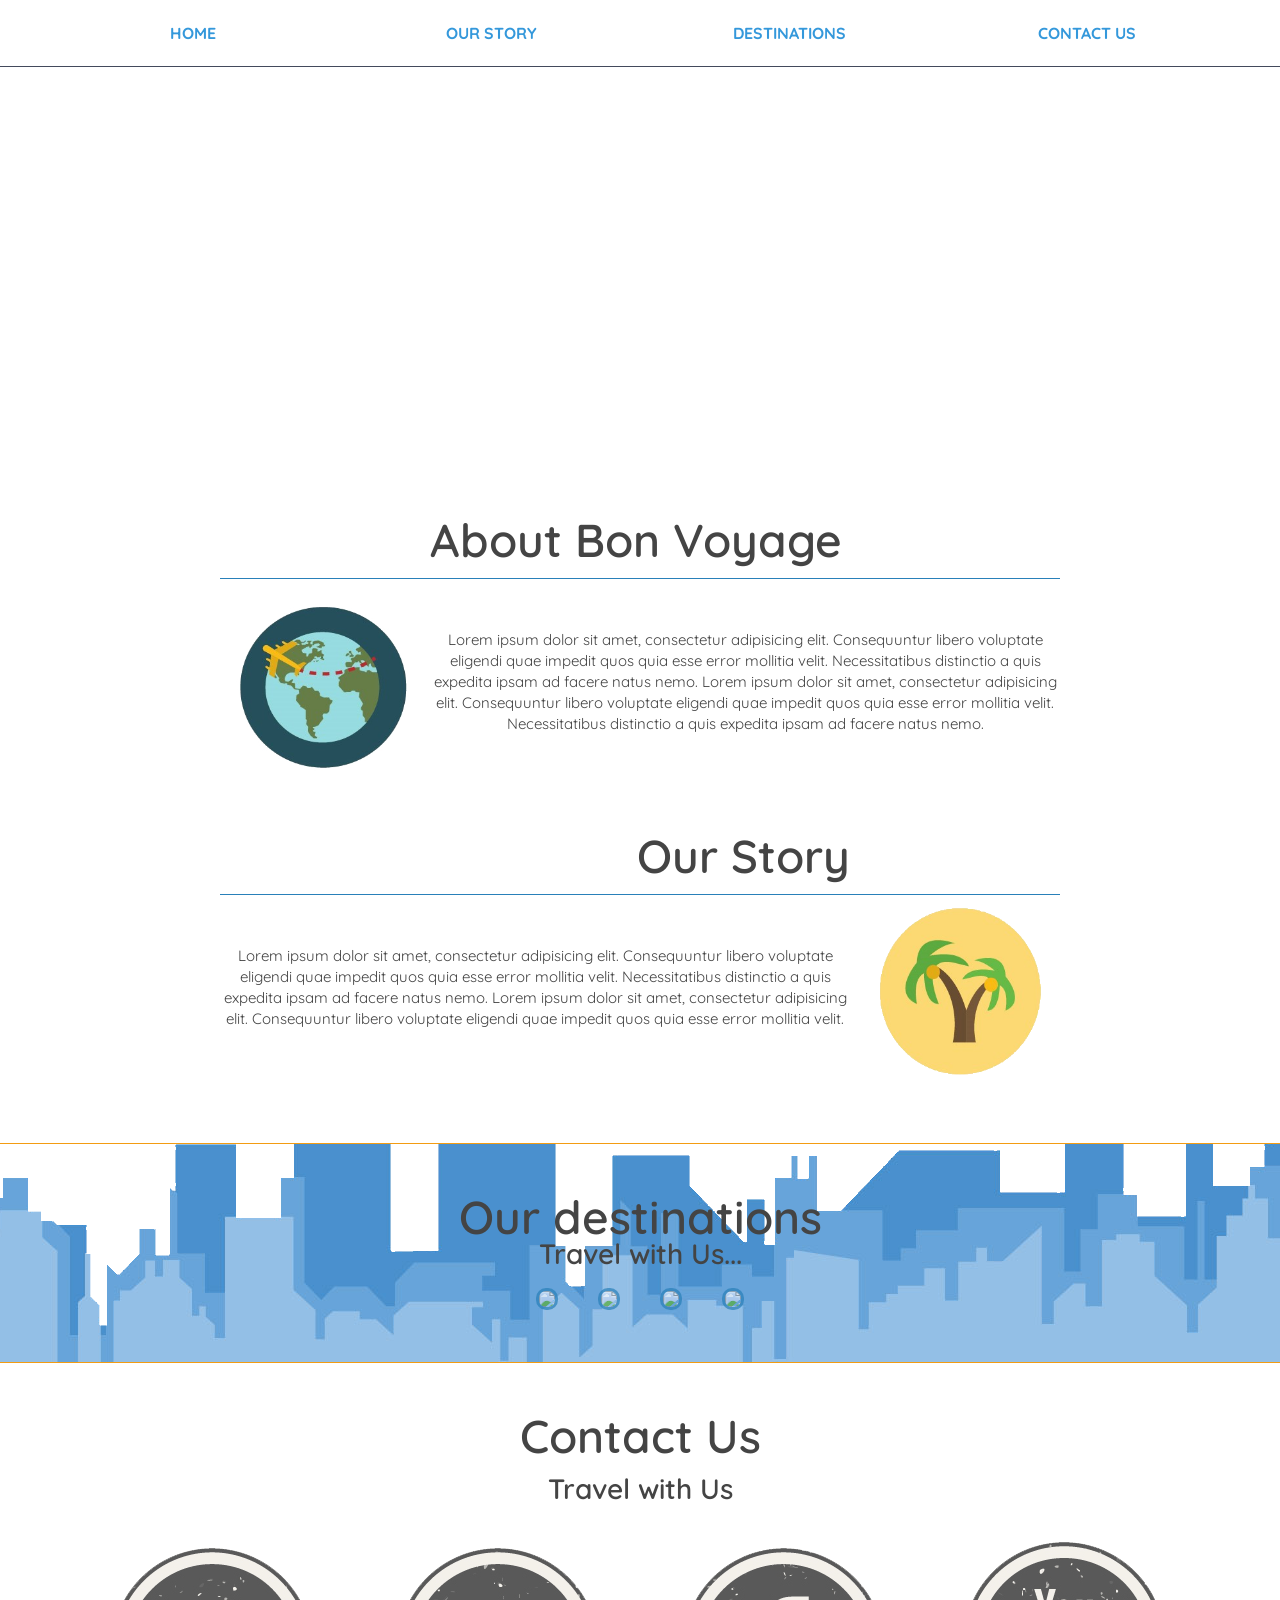
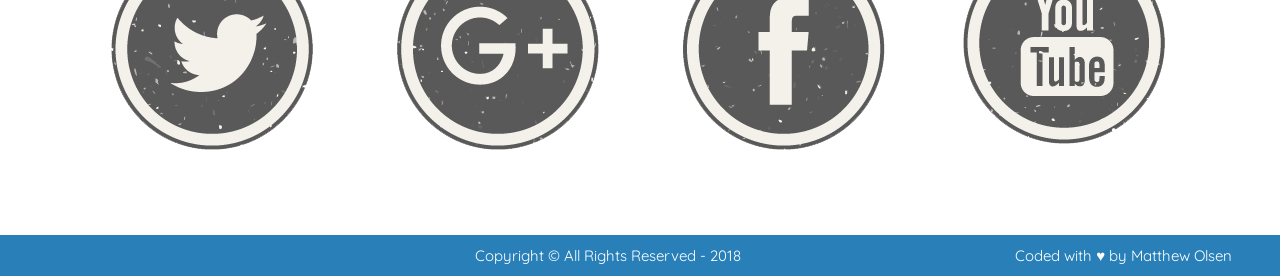
==== commit 2313c31c: "Alternate Formats Finished tablet formatting and started mobile formatting." ====
--- a/blank.html
+++ b/blank.html
@@ -63,14 +63,14 @@
   <section id="about" class="box">
 
   <div>
-      <img id="globe" src="images/world.png">
+      <img id="globe" class="hidden_sm" src="images/world.png">
       <h2>About Bon Voyage</h2>  
       <p>Lorem ipsum dolor sit amet, consectetur adipisicing elit. Consequuntur libero voluptate eligendi quae impedit quos quia esse error mollitia velit. Necessitatibus distinctio a quis expedita ipsam ad facere natus nemo. Lorem ipsum dolor sit amet, consectetur adipisicing elit. Consequuntur libero voluptate eligendi quae impedit quos quia esse error mollitia velit. Necessitatibus distinctio a quis expedita ipsam ad facere natus nemo. </p>
 
       <div class="clearfix"></div>
       <br>
 
-      <img id="island" src="images/island.png">
+      <img id="island" class="hidden_sm" src="images/island.png">
       <h2>Our Story</h2>
       <p>Lorem ipsum dolor sit amet, consectetur adipisicing elit. Consequuntur libero voluptate eligendi quae impedit quos quia esse error mollitia velit. Necessitatibus distinctio a quis expedita ipsam ad facere natus nemo. Lorem ipsum dolor sit amet, consectetur adipisicing elit. Consequuntur libero voluptate eligendi quae impedit quos quia esse error mollitia velit.</p>
   </div>
--- a/css/style.css
+++ b/css/style.css
@@ -55,7 +55,7 @@
     nav #menu li {
     display: inline-block;
     padding: 20px 35px;
-    
+    width: 14rem;
     }
       nav #menu li:hover {
       /* top: 5px;*/
@@ -256,11 +256,38 @@
 /* iPads (Tablets) ----------- */
 @media only screen and (min-width: 768px) and (max-width : 1024px) {
 /* Styles */
-
+  nav #menu li {
+    display: inline-block;
+    padding: 20px 35px;
+    width: 11rem;
+    }
 }
 
  /* Iphone/Android (Small Devices) ----------- */
- @media only screen and (min-width : 320px) and (max-width: 767px) {
+ @media only screen and (min-width : 320px) and (max-width: 768px) {
 /* Styles */ 
-
-}
+  section#banner {
+    padding-top: 270px;
+    background-size: auto auto;
+    padding-bottom: 50px;
+  }
+
+  #banner h1 {
+    font-size: 30px;
+    margin-top: 20px;
+
+  }
+
+  h2, h3 {
+    font-size: 20px;
+    text-align: center;
+  }
+
+  section#about h2:nth-of-type(1), section#about h2:nth-of-type(2) {
+    text-align: center;
+  } 
+.hidden_sm {
+  display: none;
+}
+
+}
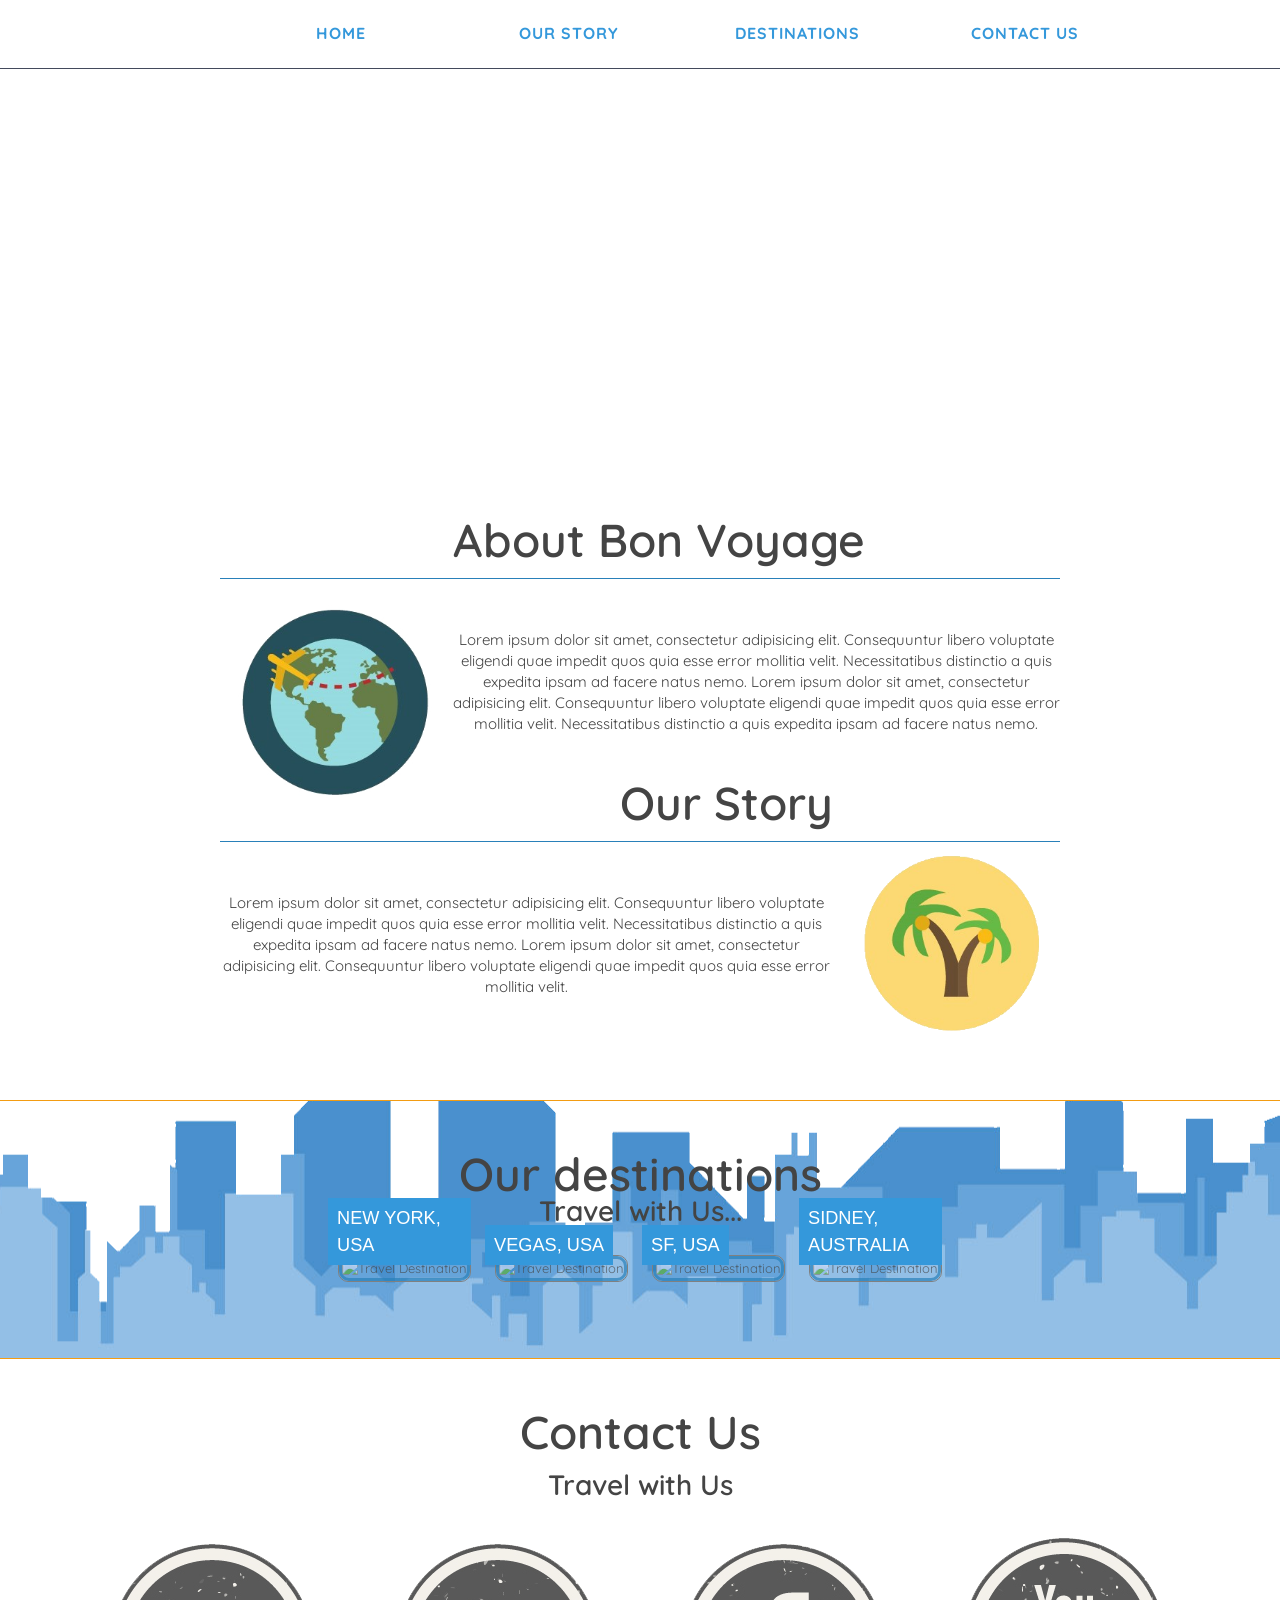
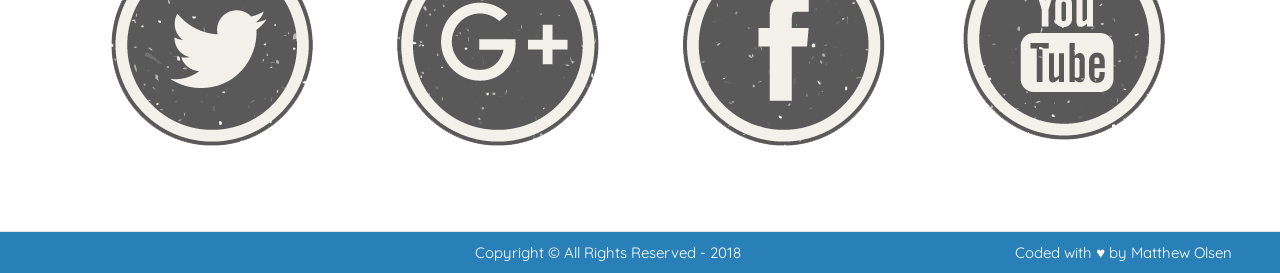
==== commit d1e854dd: "Finished Product Everything Should be Finished" ====
--- a/blank.html
+++ b/blank.html
@@ -1,4 +1,5 @@
 <!doctype html> 
+<meta charset="utf-8"/>
 <html>
 <head>
   <title>Bon Voyage | Project</title>
@@ -10,19 +11,17 @@
   <link rel="stylesheet" href="https://use.fontawesome.com/releases/v5.2.0/css/all.css" integrity="sha384-hWVjflwFxL6sNzntih27bfxkr27PmbbK/iSvJ+a4+0owXq79v+lsFkW54bOGbiDQ" crossorigin="anonymous">
   
   
-  <!-- CSS3 Animate 
+  <!-- CSS3 Animate -->
   <link rel="stylesheet" type="text/css" href="css/animate.css">
-   -->
+   
+  <!-- Navigation | Hover Effect: http://tympanus.net/Development/CreativeLinkEffects/ -->
 
-  <!-- Navigation | Hover Effect: http://tympanus.net/Development/CreativeLinkEffects/ 
   <link rel="stylesheet" type="text/css" href="css/normalize.css">
   <link rel="stylesheet" type="text/css" href="css/component.css">
   <link rel="stylesheet" type="text/css" href="css/demo.css">
-  -->
-
-  <!-- Image | Hover Effect :http://recipes.joomla-monster.com/animated-hover-effects-for-images/#.VARysGRdUoY 
+  
+  <!-- Image | Hover Effect :http://recipes.joomla-monster.com/animated-hover-effects-for-images/#.VARysGRdUoY   --> 
   <link rel="stylesheet" type="text/css" href="css/hover_effect.css">
-  -->
 
   <!-- Favicon
   <link rel="shortcut icon" href="https://placeimg.com/16/16/arch" >
@@ -38,19 +37,19 @@
 
 <header>
 <!-- Navigation -->
-  <nav>
+  <nav class="cl-effect-5 quicksand" id="cl-effect-5">
     <ul id="menu">
-      <li><a href="#">Home</a></li>
-      <li><a href="#about">Our Story</a></li>
-      <li><a href="#destinations">Destinations</a></li>
-      <li><a href="#contact">Contact Us</a></li>
+      <li><a href="#"><span data-hover="Home">Home</span></a></li>
+      <li><a href="#about"><span data-hover="Our Story">Our Story</span></a></li>
+      <li><a href="#destinations"><span data-hover="Destinations">Destinations</span></a></li>
+      <li><a href="#contact"><span data-hover="Contact Us">Contact Us</span></a></li>
     </ul>
   </nav>
 
     <!-- Banner section -->
     <section id='banner' class="box">
 
-      <div>      
+      <div class="animated bounceInDown">      
         <span class='logo'><i class="fas fa-globe-americas fa-5x"></i></span>
         <h1>Bon Voyage <br><em>Travel the World</em></h1>
         <p>Your tagline here</p>       
@@ -67,7 +66,6 @@
       <h2>About Bon Voyage</h2>  
       <p>Lorem ipsum dolor sit amet, consectetur adipisicing elit. Consequuntur libero voluptate eligendi quae impedit quos quia esse error mollitia velit. Necessitatibus distinctio a quis expedita ipsam ad facere natus nemo. Lorem ipsum dolor sit amet, consectetur adipisicing elit. Consequuntur libero voluptate eligendi quae impedit quos quia esse error mollitia velit. Necessitatibus distinctio a quis expedita ipsam ad facere natus nemo. </p>
 
-      <div class="clearfix"></div>
       <br>
 
       <img id="island" class="hidden_sm" src="images/island.png">
@@ -83,21 +81,58 @@
  <h2>Our destinations</h2>
     <h3>Travel with Us...</h3>
 
-  <div class="thumb">
-    <img src="http://placeimg.com/250/170/arch/1">
-  </div>
+  <div class="jm-mainpage-box">
 
-  <div class="thumb">     
-  <img src="http://placeimg.com/250/170/arch/2">
-    </div>
+            <!-- thumbnail -->
+             <div class="jm-item first">
+              <div class="jm-item-wrapper">
+                <div class="jm-item-image">
+                    <img src="http://lorempixel.com/245/170/city/4/" alt="Travel Destination" />
+                  <span class="jm-item-overlay"> </span>
+                  <div class="jm-item-button"><a href="#">View</a></div>
+                </div>  
+                <div class="jm-item-title">New York, USA</div>
+              </div>
+            </div>
+    
 
-  <div class="thumb">
-    <img src="http://placeimg.com/250/170/arch/3">
-  </div>
+            <!-- thumbnail -->
+            <div class="jm-item first">
+              <div class="jm-item-wrapper">
+                <div class="jm-item-image">
+                    <img src="http://lorempixel.com/245/170/city/2/" alt="Travel Destination" />
+                  <span class="jm-item-overlay"> </span>
+                  <div class="jm-item-button"><a href="#">View</a></div>
+                </div>  
+                <div class="jm-item-title">Vegas, USA</div>
+              </div>
+            </div>     
 
-  <div class="thumb">
-    <img src="http://placeimg.com/250/170/arch/4">
-  </div>
+            <!-- thumbnail -->
+            <div class="jm-item first">
+              <div class="jm-item-wrapper">
+                <div class="jm-item-image">
+                    <img src="http://lorempixel.com/245/170/city/9/" alt="Travel Destination" />
+                  <span class="jm-item-overlay"> </span>
+                  <div class="jm-item-button"><a href="#">View</a></div>
+                </div>  
+                <div class="jm-item-title">SF, USA</div>
+              </div>
+            </div>    
+
+            <!-- thumbnail -->
+            <div class="jm-item first">
+              <div class="jm-item-wrapper">
+                <div class="jm-item-image">
+                    <img src="http://lorempixel.com/245/170/city/7/" alt="Travel Destination" />
+                  <span class="jm-item-overlay"> </span>
+                  <div class="jm-item-button"><a href="#">View</a></div>
+                </div>  
+                <div class="jm-item-title">Sidney, Australia</div>
+              </div>
+            </div>   
+
+      </div><!--End thumbnails -->
 
     <br>
 
@@ -107,7 +142,7 @@
 
 
   <!-- Section for display only - no content-->
-  <div id='display' class="box">
+  <div id='display' class="box hidden_sm">
 
 
   </div>
@@ -117,16 +152,18 @@
   <section id="contact" class="box">
      <h2>Contact Us</h2><br>
      <h3>Travel with Us</h3>
-    <ul>
+    <ul class="hidden_sm">
       <li><a class="twitter" href="https://twitter.com/"></a></li>
       <li><a class="googleplus" href="https://plus.google.com/"></a></li>
       <li><a class="fb" href="https://facebook.com/"></a></li>  
-      <li><a class="youtube" href="https://youtube.com/"></a></li>
-      
-      <!--  *** more social icons ***
-      <li><a class='github' href="https://twitter.com/"></a></li>
-      <li><a class='linkedin' href="https://linkedin.com/"></a></li>
-      <li><a class='wordpress' href="https://twitter.com/"></a></li> -->
+      <li><a class="youtube" href="https://youtube.com/"></a></li>      
+    </ul>  
+
+    <ul class="visible_mobile">
+      <li><a href="https://twitter.com/">Twitter</a></li>
+      <li><a href="https://plus.google.com/">Google+</a></li>
+      <li><a href="https://facebook.com/">Facebook</a></li>  
+      <li><a href="https://youtube.com/">Youtube</a></li>      
     </ul>   
   </section>
 
--- a/css/hover_effect.css
+++ b/css/hover_effect.css
@@ -112,7 +112,7 @@
 	position: absolute;
 	left: -10px;
 	bottom: 17px;
-	background: #FF6B0E;
+	background: #3498db;
     color: #FFFFFF;
     font-size: 1.4em;
 	line-height: 1.5em;
--- a/css/style.css
+++ b/css/style.css
@@ -62,6 +62,7 @@
       }
 
     nav #menu a {
+      width: 15rem;
       text-decoration: none;
       color: #3498db;
       font-weight: bold;
@@ -91,7 +92,7 @@
   padding-bottom: 100px;
   background: url(http://placeimg.com/1300/680/arch);
   background-attachment: fixed;
-  background-size: contain;
+  background-size: cover;
   }
     section#banner p {
       font-size: 22px;
@@ -132,16 +133,14 @@
 
   img#globe {
     float: left;
-    width: 200px;
-    height: 200px;
+    height: 300px;
     padding: 70px 0 0 0;
     margin-right: 10px;
   }
 
   img#island {
     float: right;
-    width: 200px;
-    height: 200px;
+    height: 300px;
     padding: 90px 0 0 0;
     margin-left: 10px;
   }
@@ -208,10 +207,12 @@
   a.fb {
    background: url(../images/social_media.png) -55px top;
   }
-   /* section#contact li:hover a.fb {
-    background: url(../images/social_media.png) -256px bottom;
-    }
-*/
+  
+  /* improper sprite sheet to achieve this
+  section#contact li:hover a.fb {
+    background: url(../images/social_media.png) -55px top;
+    }
+  */
   a.twitter {
    background: url(../images/social_media.png) -335px top;
   }
@@ -253,6 +254,10 @@
 clear: both;
 }
 
+.visible_mobile {
+  display: none;
+}
+
 /* iPads (Tablets) ----------- */
 @media only screen and (min-width: 768px) and (max-width : 1024px) {
 /* Styles */
@@ -261,6 +266,10 @@
     padding: 20px 35px;
     width: 11rem;
     }
+
+  .visible_mobile {
+    display: none;
+  }
 }
 
  /* Iphone/Android (Small Devices) ----------- */
@@ -286,8 +295,58 @@
   section#about h2:nth-of-type(1), section#about h2:nth-of-type(2) {
     text-align: center;
   } 
-.hidden_sm {
-  display: none;
-}
-
-}
+
+  section#about h2 {
+    padding-bottom: 5px;
+  } 
+
+  section#about div {
+    width: 90%;
+    margin: 20px 0;
+  }
+
+  .hidden_sm {
+    display: none;
+  }
+
+  .visible_mobile {
+    display: block;
+  }
+
+  section#contact li {
+    display: inline-block;
+    margin: 10px;
+  }
+
+  section#contact a {
+      height: 28px;
+      display: inline-block;      
+    }
+
+  footer p {
+    float: center;
+    width: 100%;
+    text-align: center;
+  }
+
+  footer .right {
+    float: center;
+    width: 100%;
+    text-align: center;
+  }
+
+  nav #menu li {
+    display: inline-block;
+    padding: 10px 35px;
+    width: 14rem;
+    font-size: 12px;
+    }
+
+    #destinations {
+    border-top: 1px solid #f39c12;
+    border-bottom: 1px solid #f39c12;    
+    background: url(../images/citiesskyline.png);
+    background-size: contain,cover;
+    background-repeat: no-repeat;
+  }
+}
